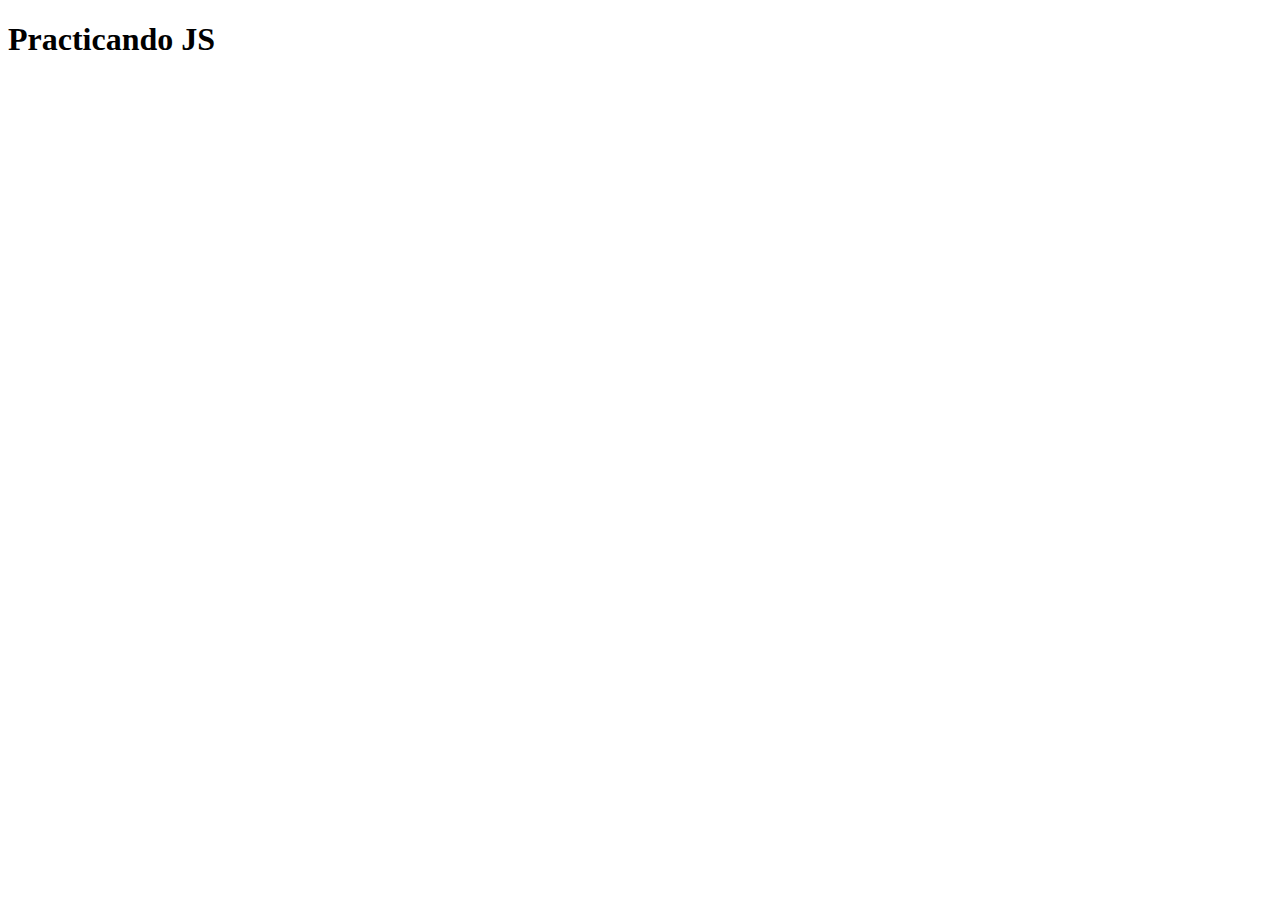
==== index.html @ 5a4c3a7a "Binary search example" ====
<!DOCTYPE html>
<html lang="en">
<head>
    <meta charset="UTF-8">
    <meta http-equiv="X-UA-Compatible" content="IE=edge">
    <meta name="viewport" content="width=device-width, initial-scale=1.0">
    <title>JS Practice</title>
</head>
<body>
    <h1>Practicando JS</h1>



    <script src="./main.js"></script>
</body>
</html>
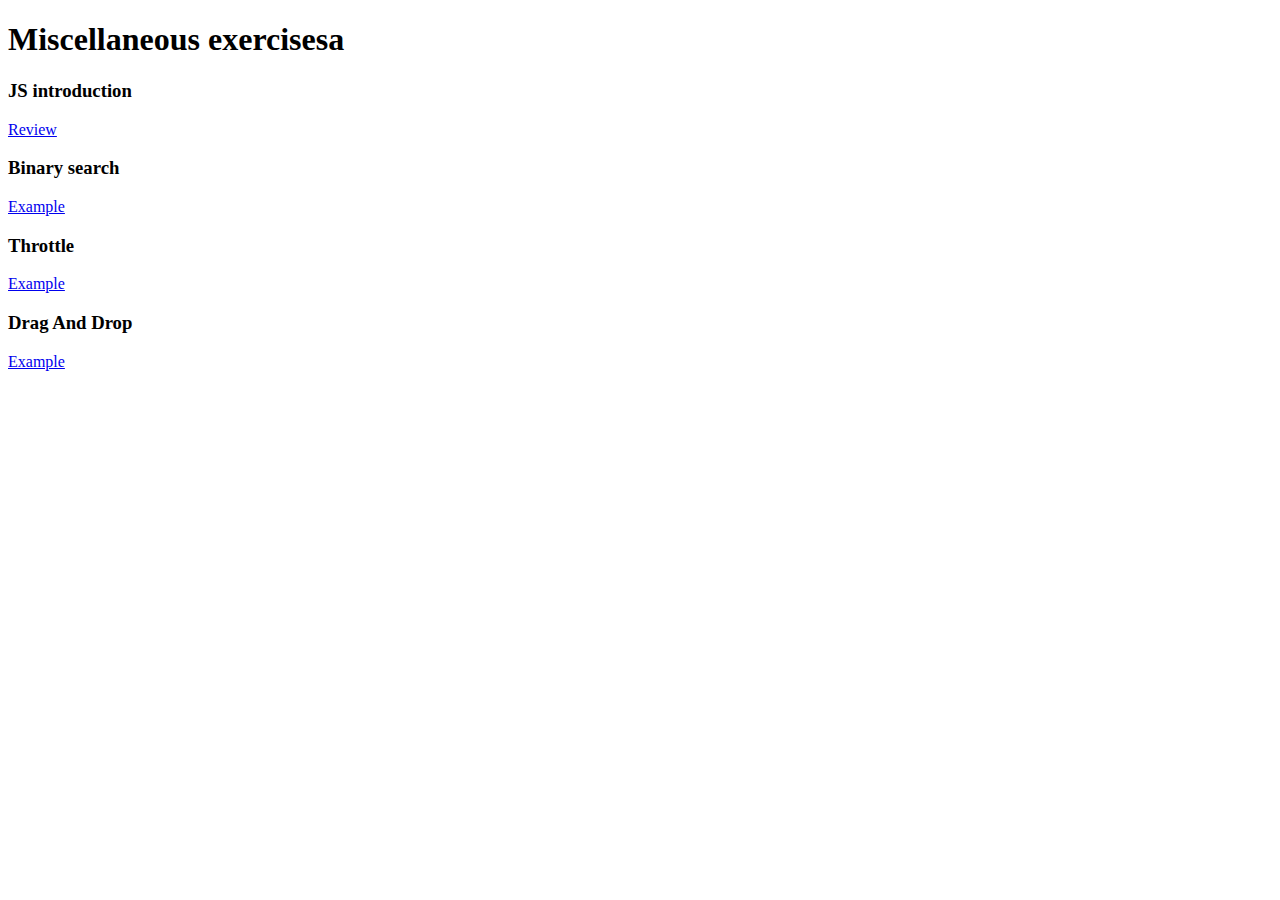
==== commit e8b5d717: "managing files" ====
--- a/index.html
+++ b/index.html
@@ -7,10 +7,25 @@
     <title>JS Practice</title>
 </head>
 <body>
-    <h1>Practicando JS</h1>
+    <h1>Miscellaneous exercisesa</h1>
+
+
+    <h3>JS introduction</h3>
+    <a href="./js_review/js_review.html">Review</a>
+
+    <h3>Binary search</h3>
+    <a href="./workouts/binarySearch/binarySearch.html">Example</a>
+
+    <h3>Throttle</h3>
+    <a href="./workouts/throttle-exam/throttle-exam.html">Example</a>
+  
+    <h3>Drag And Drop</h3>
+    <a href="./workouts/dragAndDrop/index.html">Example</a>
 
 
 
-    <script src="./main.js"></script>
+
+
+
 </body>
 </html>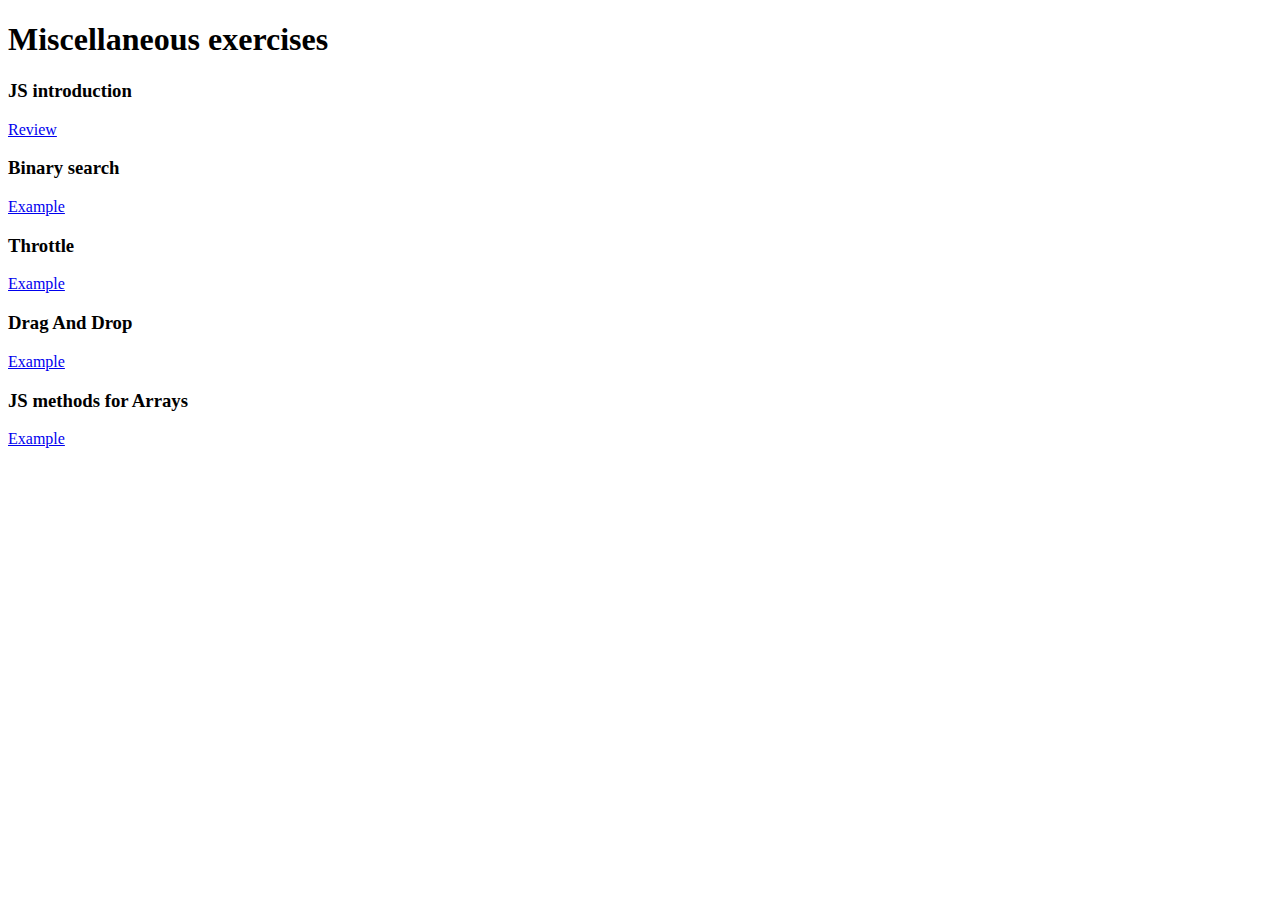
==== commit 8b5cac5e: "JS methods for Arrays" ====
--- a/index.html
+++ b/index.html
@@ -7,21 +7,23 @@
     <title>JS Practice</title>
 </head>
 <body>
-    <h1>Miscellaneous exercisesa</h1>
+    <h1>Miscellaneous exercises</h1>
 
 
     <h3>JS introduction</h3>
     <a href="./js_review/js_review.html">Review</a>
 
     <h3>Binary search</h3>
-    <a href="./workouts/binarySearch/binarySearch.html">Example</a>
+    <a href="./workouts/1_binarySearch/binarySearch.html">Example</a>
 
     <h3>Throttle</h3>
-    <a href="./workouts/throttle-exam/throttle-exam.html">Example</a>
+    <a href="./workouts/2_throttle-exam/throttle-exam.html">Example</a>
   
     <h3>Drag And Drop</h3>
-    <a href="./workouts/dragAndDrop/index.html">Example</a>
-
+    <a href="./workouts/3_dragAndDrop/index.html">Example</a>
+    
+    <h3>JS methods for Arrays</h3>
+    <a href="./workouts/4_methodsForArrays//methodsForArrays.html">Example</a>
 
 
 
